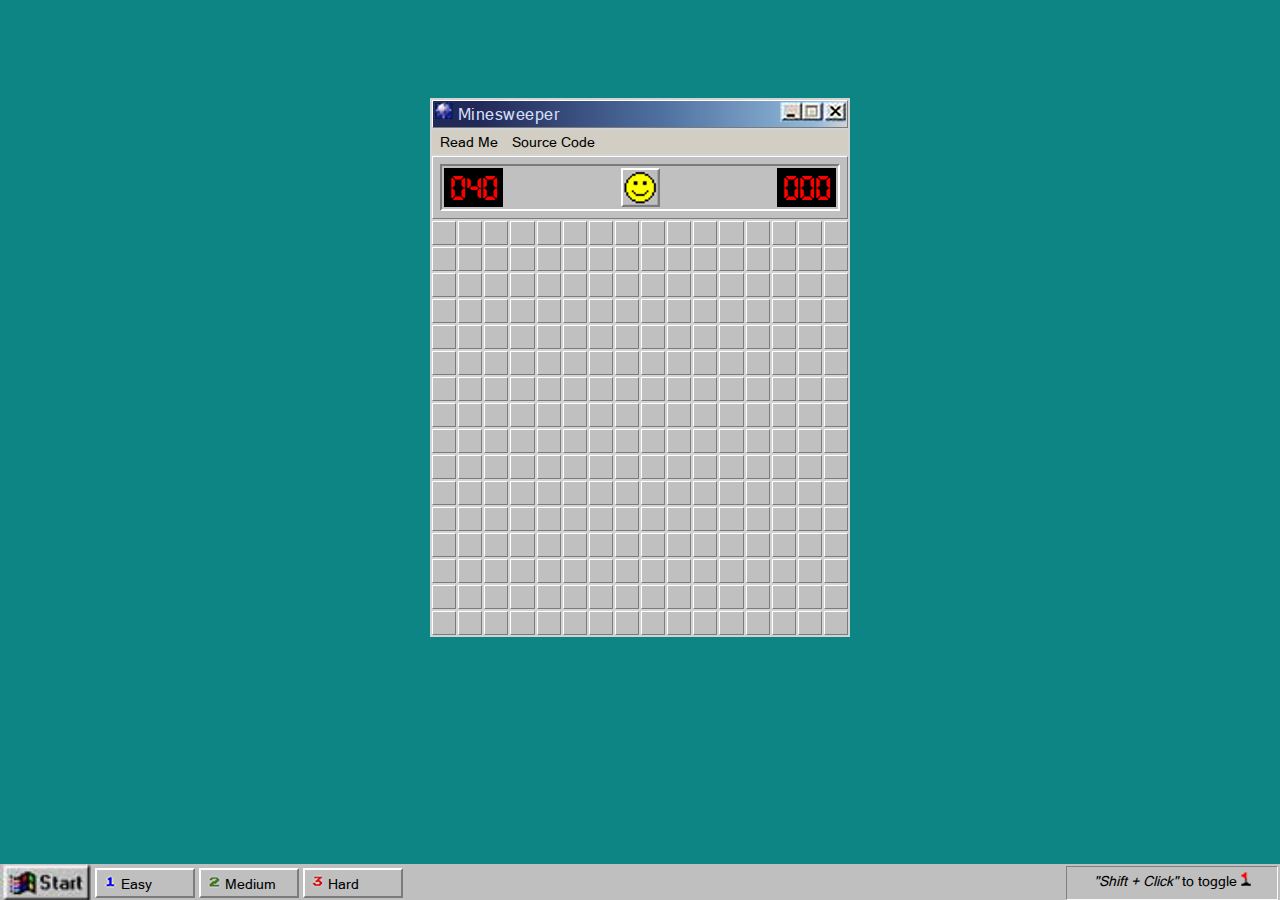
==== minesweeper-master/index.html @ 4d748d47 "change" ====
<!DOCTYPE html>
<html lang="en">
<head>
    <meta charset="UTF-8">
    <meta name="viewport" content="width=device-width, initial-scale=1.0">
    <meta http-equiv="X-UA-Compatible" content="ie=edge">
    <title>Minesweeper</title>
    <link rel="stylesheet" href="css/main.css">
    <script
    src="https://code.jquery.com/jquery-3.2.1.min.js"
    integrity="sha256-hwg4gsxgFZhOsEEamdOYGBf13FyQuiTwlAQgxVSNgt4="
    crossorigin="anonymous"></script>
</head>
<body>   
    <div class="flex-container">
        <div class="game-board">
            <br>
                <table id="board"></table>
        </div>
    </div>
        <section id="footer">
            <div id="start"><img src="images/start.png"></div>
            <div id="size-btns">
                <div id="size-btns"><button id="size-9"><img src="images/easy.png"> Easy</button></div> 
                <div id="size-btns"><button id="size-16"><img src="images/medium.png"> Medium</button></div> 
                <div id="size-btns"><button id="size-30"><img src="images/hard.png"> Hard</button></div>
            </div>
            <div id="clock"><em>"Shift + Click"</em></strong> to toggle <img src="images/flag.png"></div>
        </section>
    <script src="js/cell.js"></script>
    <script src="js/main.js"></script>
</body>
</html>
---- minesweeper-master/css/main.css ----
@font-face {
    font-family: "Digital Dismay";
    src: url("./digital-dismay.otf") format("truetype");
}

@font-face {
    font-family: "Press Start";
    src: url("./prstart.ttf");
}

@font-face {
    font-family: "MS Sans Serif";
    src: url("./micross.ttf");
}

* {
    -o-user-select: none;
    user-select: none;
}

body {
    background-color: #0D8584;
}

#board {
    background-color: lightgray;
}

button {
    font-family: 'MS Sans Serif';
    text-align: left;
    font-size: 14px;
    height: 30px;
    width: 100px;
    background-color: #BFBFBF;
    color: black;
    border-bottom: 2px solid #7B7B7B;
    border-left: 2px solid #ffffff;
    border-top: 2px solid #ffffff;
    border-right: 2px solid #7B7B7B;
}

button:hover {
    background-color: lightgray;
    color: slategray;
    cursor: pointer;
}

#clock {
    font-family: 'MS Sans Serif';
    font-size: 14px;
    display: inline;
    float: right;
    border-top: 1.5px solid #808080;
    border-left: 1.5px solid #808080;
    border-right: 1.5px solid #FAFAFA;
    border-bottom: 1.5px solid #FAFAFA;
    /* height: 28px; */
    width: 200px;
    height: 22px;
    margin: 2px;
    padding: 5px;
}

.flex-container {
    display: flex;
    justify-content: center;
    margin: 80px 10px;
}

#folder1 {
    display: inline;
    padding-right: 10px;
}

#folder2 {
    display: inline;
    padding-right: 10px;
}

#folder-bar {
    background-color: #D3CEC4;
    border: none;
    text-align: left;
    padding: 2px 8px;
}

#footer {
    text-align: center;
    position: fixed;
    height: 36px;
    background-color: #BFBFBF;
    bottom: 0px;
    left: 0px;
    right: 0px;
    margin-bottom: 0px;
}

.menu a {
    font-family: 'MS Sans Serif';
    color: black;
    text-decoration: none;
    font-size: 14px;
    letter-spacing: 0;
}

#reset {
    text-align: center;
    width: 35px;
    height: 35px;
    border-top: 2px solid #ffffff;
    border-right: 2px solid #7B7B7B;
    border-bottom: 2px solid #7B7B7B;
    border-left: 2px solid #ffffff;
}

.revealed {
    font-family: "Press Start";
    background-color: #C0C0C0;
    font-size: 80%;
    text-align: center;
    border: none;
}

#reset:hover {
    text-align: center;
    cursor: pointer;
}

.sidebar {
    vertical-align: top;
    max-width: 300px;
    margin: 0 30px;
}

#size-btns {
    float: left;
    display: inline;
    margin: 2px;
}

#start {
    float: left;
}

#status-bar  {
    display: flex;
    flex-direction: row;
    justify-content: space-between;
    padding: 2px;
    margin: 6px;
    border-top: 2px solid #7B7B7B;
    border-right: 2px solid #ffffff;
    border-bottom: 2px solid #ffffff;
    border-left: 2px solid #7B7B7B;
}

td {
    height: 20px;
    width: 20px;
    background-color: #C0C0C0;
    border: 1.5px solid;
    border-top-color: #ffffff;
    border-right-color: #7B7B7B;
    border-bottom-color: #7B7B7B;
    border-left-color: #ffffff;
    text-align: center;
    vertical-align: middle;
}

#timer, #bomb-counter {
    font-family: 'Digital Dismay';
    font-size: 35px;
    letter-spacing: 1px;
    color: red;
    background-color: black;
    text-align: center;
    padding: 4px 4px 0 7px;
    line-height: 1em;
}

#window-controls {
    float: right;
    cursor: pointer;
}

#window-title {
    font-family: 'MS Sans Serif';
    letter-spacing: .5px;
    float: left;
    color: #D5DEF3;
    font-size: 16px;
}

#window-title-bar {
    background: -moz-linear-gradient(left, rgba(33,41,89,1) 0%, rgba(33,41,89,1) 11%, rgba(80,114,161,1) 56%, rgba(117,172,219,0.7) 92%, rgba(125,185,232,0) 100%); /* FF3.6-15 */
    background: -webkit-linear-gradient(left, rgba(33,41,89,1) 0%,rgba(33,41,89,1) 11%,rgba(80,114,161,1) 56%,rgba(117,172,219,0.7) 92%,rgba(125,185,232,0) 100%); /* Chrome10-25,Safari5.1-6 */
    background: linear-gradient(to right, rgba(33,41,89,1) 0%,rgba(33,41,89,1) 11%,rgba(80,114,161,1) 56%,rgba(117,172,219,0.7) 92%,rgba(125,185,232,0) 100%); /* W3C, IE10+, FF16+, Chrome26+, Opera12+, Safari7+ */
    filter: progid:DXImageTransform.Microsoft.gradient( startColorstr='#212959', endColorstr='#007db9e8',GradientType=1 ); /* IE6-9 */
}
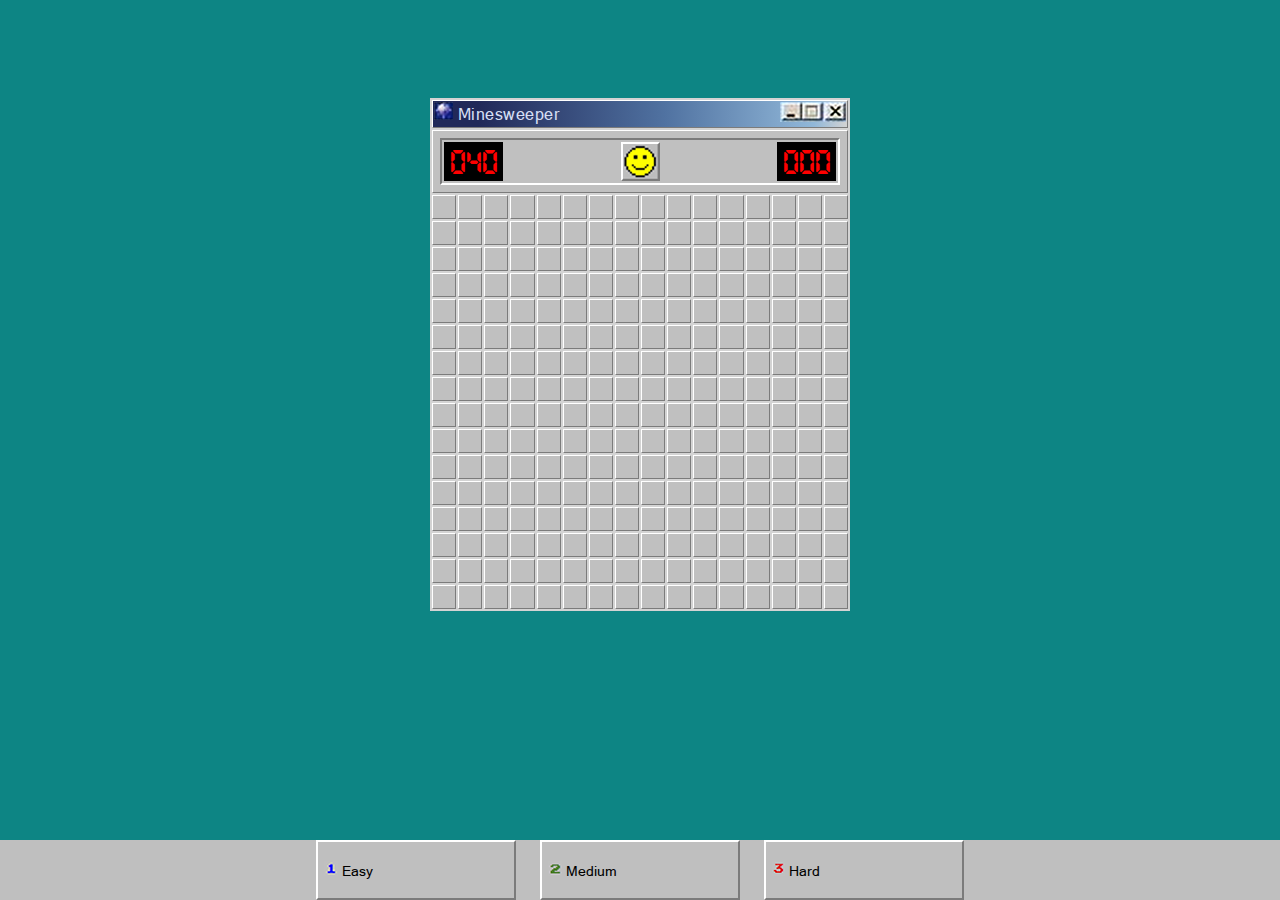
==== commit 3a949a81: "minesweeper Update" ====
--- a/minesweeper-master/index.html
+++ b/minesweeper-master/index.html
@@ -1,15 +1,15 @@
 <!DOCTYPE html>
-<html lang="en">
+<html lang="jp">
 <head>
     <meta charset="UTF-8">
     <meta name="viewport" content="width=device-width, initial-scale=1.0">
     <meta http-equiv="X-UA-Compatible" content="ie=edge">
     <title>Minesweeper</title>
     <link rel="stylesheet" href="css/main.css">
-    <script
+    <!--<script
     src="https://code.jquery.com/jquery-3.2.1.min.js"
     integrity="sha256-hwg4gsxgFZhOsEEamdOYGBf13FyQuiTwlAQgxVSNgt4="
-    crossorigin="anonymous"></script>
+    crossorigin="anonymous"></script>-->
 </head>
 <body>   
     <div class="flex-container">
@@ -19,13 +19,13 @@
         </div>
     </div>
         <section id="footer">
-            <div id="start"><img src="images/start.png"></div>
+            <!--<div id="start"><img src="images/start.png"></div-->
             <div id="size-btns">
                 <div id="size-btns"><button id="size-9"><img src="images/easy.png"> Easy</button></div> 
                 <div id="size-btns"><button id="size-16"><img src="images/medium.png"> Medium</button></div> 
                 <div id="size-btns"><button id="size-30"><img src="images/hard.png"> Hard</button></div>
             </div>
-            <div id="clock"><em>"Shift + Click"</em></strong> to toggle <img src="images/flag.png"></div>
+            <!--<div id="clock"><em>"Shift + Click"</em></strong> to toggle <img src="images/flag.png"></div>-->
         </section>
     <script src="js/cell.js"></script>
     <script src="js/main.js"></script>
--- a/minesweeper-master/css/main.css
+++ b/minesweeper-master/css/main.css
@@ -30,8 +30,8 @@
     font-family: 'MS Sans Serif';
     text-align: left;
     font-size: 14px;
-    height: 30px;
-    width: 100px;
+    height: 60px;
+    width: 200px;
     background-color: #BFBFBF;
     color: black;
     border-bottom: 2px solid #7B7B7B;
@@ -88,7 +88,7 @@
 #footer {
     text-align: center;
     position: fixed;
-    height: 36px;
+    height: 60px;
     background-color: #BFBFBF;
     bottom: 0px;
     left: 0px;
@@ -134,9 +134,9 @@
 }
 
 #size-btns {
-    float: left;
-    display: inline;
-    margin: 2px;
+    float: center;
+    display: inline;
+    margin: 10px;
 }
 
 #start {
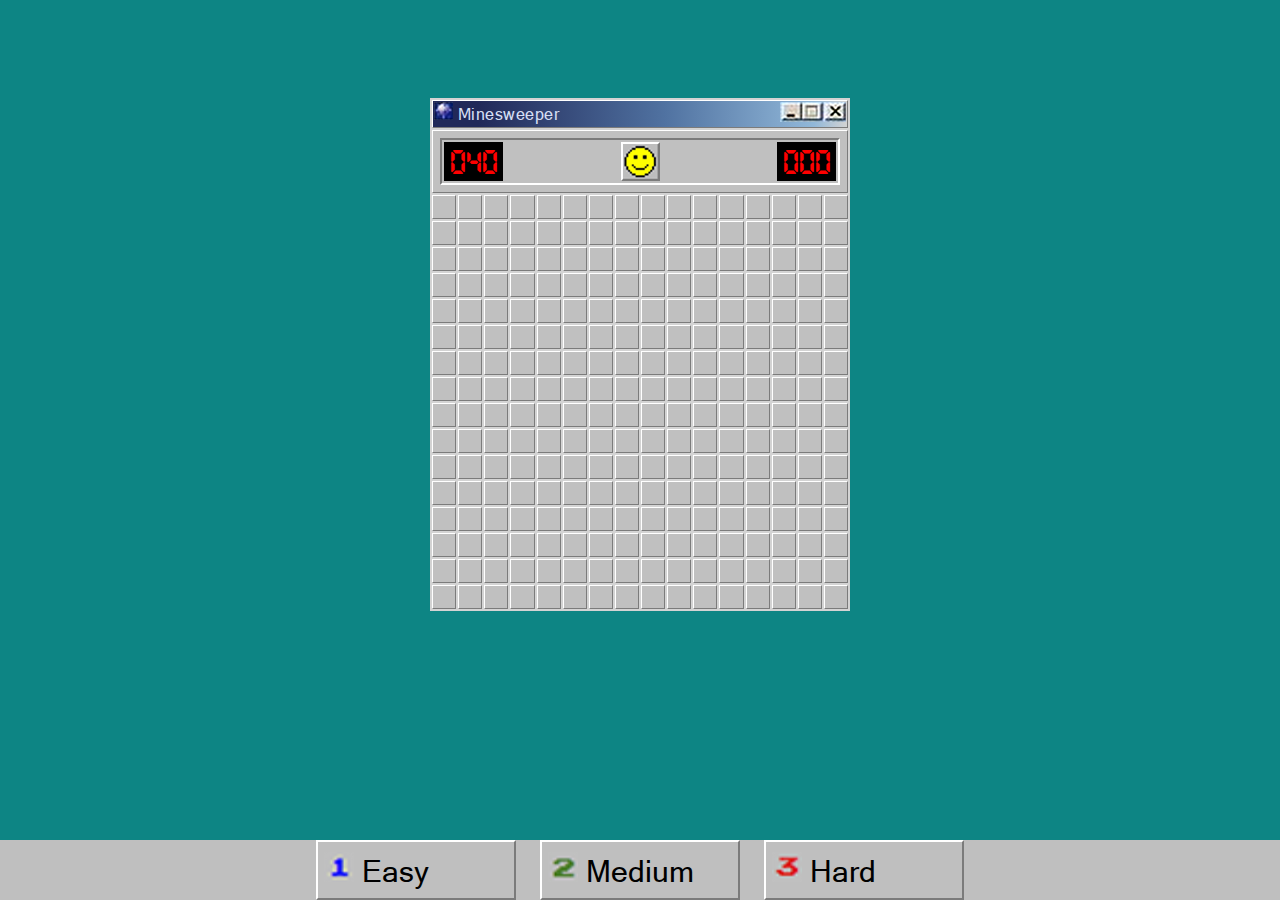
==== commit 860221d3: "Add files via upload" ====
--- a/minesweeper-master/index.html
+++ b/minesweeper-master/index.html
@@ -1,33 +1,33 @@
-<!DOCTYPE html>
-<html lang="jp">
-<head>
-    <meta charset="UTF-8">
-    <meta name="viewport" content="width=device-width, initial-scale=1.0">
-    <meta http-equiv="X-UA-Compatible" content="ie=edge">
-    <title>Minesweeper</title>
-    <link rel="stylesheet" href="css/main.css">
-    <!--<script
-    src="https://code.jquery.com/jquery-3.2.1.min.js"
-    integrity="sha256-hwg4gsxgFZhOsEEamdOYGBf13FyQuiTwlAQgxVSNgt4="
-    crossorigin="anonymous"></script>-->
-</head>
-<body>   
-    <div class="flex-container">
-        <div class="game-board">
-            <br>
-                <table id="board"></table>
-        </div>
-    </div>
-        <section id="footer">
-            <!--<div id="start"><img src="images/start.png"></div-->
-            <div id="size-btns">
-                <div id="size-btns"><button id="size-9"><img src="images/easy.png"> Easy</button></div> 
-                <div id="size-btns"><button id="size-16"><img src="images/medium.png"> Medium</button></div> 
-                <div id="size-btns"><button id="size-30"><img src="images/hard.png"> Hard</button></div>
-            </div>
-            <!--<div id="clock"><em>"Shift + Click"</em></strong> to toggle <img src="images/flag.png"></div>-->
-        </section>
-    <script src="js/cell.js"></script>
-    <script src="js/main.js"></script>
-</body>
+<!DOCTYPE html>
+<html lang="jp">
+<head>
+    <meta charset="UTF-8">
+    <meta name="viewport" content="width=device-width, initial-scale=1.0">
+    <meta http-equiv="X-UA-Compatible" content="ie=edge">
+    <title>Minesweeper</title>
+    <link rel="stylesheet" href="css/main.css">
+    <!--<script
+    src="https://code.jquery.com/jquery-3.2.1.min.js"
+    integrity="sha256-hwg4gsxgFZhOsEEamdOYGBf13FyQuiTwlAQgxVSNgt4="
+    crossorigin="anonymous"></script>-->
+</head>
+<body>   
+    <div class="flex-container">
+        <div class="game-board">
+            <br>
+                <table id="board"></table>
+        </div>
+    </div>
+        <section id="footer">
+            <!--<div id="start"><img src="images/start.png"></div-->
+            <div id="size-btns">
+                <div id="size-btns"><button id="size-9"><img src="images/easy.png" width="30" height="30"> Easy</button></div> 
+                <div id="size-btns"><button id="size-16"><img src="images/medium.png" width="30" height="30"> Medium</button></div> 
+                <div id="size-btns"><button id="size-30"><img src="images/hard.png" width="30" height="30"> Hard</button></div>
+            </div>
+            <!--<div id="clock"><em>"Shift + Click"</em></strong> to toggle <img src="images/flag.png"></div>-->
+        </section>
+    <script src="js/cell.js"></script>
+    <script src="js/main.js"></script>
+</body>
 </html>--- a/minesweeper-master/css/main.css
+++ b/minesweeper-master/css/main.css
@@ -1,200 +1,200 @@
-@font-face {
-    font-family: "Digital Dismay";
-    src: url("./digital-dismay.otf") format("truetype");
-}
-
-@font-face {
-    font-family: "Press Start";
-    src: url("./prstart.ttf");
-}
-
-@font-face {
-    font-family: "MS Sans Serif";
-    src: url("./micross.ttf");
-}
-
-* {
-    -o-user-select: none;
-    user-select: none;
-}
-
-body {
-    background-color: #0D8584;
-}
-
-#board {
-    background-color: lightgray;
-}
-
-button {
-    font-family: 'MS Sans Serif';
-    text-align: left;
-    font-size: 14px;
-    height: 60px;
-    width: 200px;
-    background-color: #BFBFBF;
-    color: black;
-    border-bottom: 2px solid #7B7B7B;
-    border-left: 2px solid #ffffff;
-    border-top: 2px solid #ffffff;
-    border-right: 2px solid #7B7B7B;
-}
-
-button:hover {
-    background-color: lightgray;
-    color: slategray;
-    cursor: pointer;
-}
-
-#clock {
-    font-family: 'MS Sans Serif';
-    font-size: 14px;
-    display: inline;
-    float: right;
-    border-top: 1.5px solid #808080;
-    border-left: 1.5px solid #808080;
-    border-right: 1.5px solid #FAFAFA;
-    border-bottom: 1.5px solid #FAFAFA;
-    /* height: 28px; */
-    width: 200px;
-    height: 22px;
-    margin: 2px;
-    padding: 5px;
-}
-
-.flex-container {
-    display: flex;
-    justify-content: center;
-    margin: 80px 10px;
-}
-
-#folder1 {
-    display: inline;
-    padding-right: 10px;
-}
-
-#folder2 {
-    display: inline;
-    padding-right: 10px;
-}
-
-#folder-bar {
-    background-color: #D3CEC4;
-    border: none;
-    text-align: left;
-    padding: 2px 8px;
-}
-
-#footer {
-    text-align: center;
-    position: fixed;
-    height: 60px;
-    background-color: #BFBFBF;
-    bottom: 0px;
-    left: 0px;
-    right: 0px;
-    margin-bottom: 0px;
-}
-
-.menu a {
-    font-family: 'MS Sans Serif';
-    color: black;
-    text-decoration: none;
-    font-size: 14px;
-    letter-spacing: 0;
-}
-
-#reset {
-    text-align: center;
-    width: 35px;
-    height: 35px;
-    border-top: 2px solid #ffffff;
-    border-right: 2px solid #7B7B7B;
-    border-bottom: 2px solid #7B7B7B;
-    border-left: 2px solid #ffffff;
-}
-
-.revealed {
-    font-family: "Press Start";
-    background-color: #C0C0C0;
-    font-size: 80%;
-    text-align: center;
-    border: none;
-}
-
-#reset:hover {
-    text-align: center;
-    cursor: pointer;
-}
-
-.sidebar {
-    vertical-align: top;
-    max-width: 300px;
-    margin: 0 30px;
-}
-
-#size-btns {
-    float: center;
-    display: inline;
-    margin: 10px;
-}
-
-#start {
-    float: left;
-}
-
-#status-bar  {
-    display: flex;
-    flex-direction: row;
-    justify-content: space-between;
-    padding: 2px;
-    margin: 6px;
-    border-top: 2px solid #7B7B7B;
-    border-right: 2px solid #ffffff;
-    border-bottom: 2px solid #ffffff;
-    border-left: 2px solid #7B7B7B;
-}
-
-td {
-    height: 20px;
-    width: 20px;
-    background-color: #C0C0C0;
-    border: 1.5px solid;
-    border-top-color: #ffffff;
-    border-right-color: #7B7B7B;
-    border-bottom-color: #7B7B7B;
-    border-left-color: #ffffff;
-    text-align: center;
-    vertical-align: middle;
-}
-
-#timer, #bomb-counter {
-    font-family: 'Digital Dismay';
-    font-size: 35px;
-    letter-spacing: 1px;
-    color: red;
-    background-color: black;
-    text-align: center;
-    padding: 4px 4px 0 7px;
-    line-height: 1em;
-}
-
-#window-controls {
-    float: right;
-    cursor: pointer;
-}
-
-#window-title {
-    font-family: 'MS Sans Serif';
-    letter-spacing: .5px;
-    float: left;
-    color: #D5DEF3;
-    font-size: 16px;
-}
-
-#window-title-bar {
-    background: -moz-linear-gradient(left, rgba(33,41,89,1) 0%, rgba(33,41,89,1) 11%, rgba(80,114,161,1) 56%, rgba(117,172,219,0.7) 92%, rgba(125,185,232,0) 100%); /* FF3.6-15 */
-    background: -webkit-linear-gradient(left, rgba(33,41,89,1) 0%,rgba(33,41,89,1) 11%,rgba(80,114,161,1) 56%,rgba(117,172,219,0.7) 92%,rgba(125,185,232,0) 100%); /* Chrome10-25,Safari5.1-6 */
-    background: linear-gradient(to right, rgba(33,41,89,1) 0%,rgba(33,41,89,1) 11%,rgba(80,114,161,1) 56%,rgba(117,172,219,0.7) 92%,rgba(125,185,232,0) 100%); /* W3C, IE10+, FF16+, Chrome26+, Opera12+, Safari7+ */
-    filter: progid:DXImageTransform.Microsoft.gradient( startColorstr='#212959', endColorstr='#007db9e8',GradientType=1 ); /* IE6-9 */
+@font-face {
+    font-family: "Digital Dismay";
+    src: url("./digital-dismay.otf") format("truetype");
+}
+
+@font-face {
+    font-family: "Press Start";
+    src: url("./prstart.ttf");
+}
+
+@font-face {
+    font-family: "MS Sans Serif";
+    src: url("./micross.ttf");
+}
+
+* {
+    -o-user-select: none;
+    user-select: none;
+}
+
+body {
+    background-color: #0D8584;
+}
+
+#board {
+    background-color: lightgray;
+}
+
+button {
+    font-family: 'MS Sans Serif';
+    text-align: left;
+    font-size: 30px;
+    height: 60px;
+    width: 200px;
+    background-color: #BFBFBF;
+    color: black;
+    border-bottom: 2px solid #7B7B7B;
+    border-left: 2px solid #ffffff;
+    border-top: 2px solid #ffffff;
+    border-right: 2px solid #7B7B7B;
+}
+
+button:hover {
+    background-color: lightgray;
+    color: slategray;
+    cursor: pointer;
+}
+
+#clock {
+    font-family: 'MS Sans Serif';
+    font-size: 14px;
+    display: inline;
+    float: right;
+    border-top: 1.5px solid #808080;
+    border-left: 1.5px solid #808080;
+    border-right: 1.5px solid #FAFAFA;
+    border-bottom: 1.5px solid #FAFAFA;
+    /* height: 28px; */
+    width: 200px;
+    height: 22px;
+    margin: 2px;
+    padding: 5px;
+}
+
+.flex-container {
+    display: flex;
+    justify-content: center;
+    margin: 80px 10px;
+}
+
+#folder1 {
+    display: inline;
+    padding-right: 10px;
+}
+
+#folder2 {
+    display: inline;
+    padding-right: 10px;
+}
+
+#folder-bar {
+    background-color: #D3CEC4;
+    border: none;
+    text-align: left;
+    padding: 2px 8px;
+}
+
+#footer {
+    text-align: center;
+    position: fixed;
+    height: 60px;
+    background-color: #BFBFBF;
+    bottom: 0px;
+    left: 0px;
+    right: 0px;
+    margin-bottom: 0px;
+}
+
+.menu a {
+    font-family: 'MS Sans Serif';
+    color: black;
+    text-decoration: none;
+    font-size: 14px;
+    letter-spacing: 0;
+}
+
+#reset {
+    text-align: center;
+    width: 35px;
+    height: 35px;
+    border-top: 2px solid #ffffff;
+    border-right: 2px solid #7B7B7B;
+    border-bottom: 2px solid #7B7B7B;
+    border-left: 2px solid #ffffff;
+}
+
+.revealed {
+    font-family: "Press Start";
+    background-color: #C0C0C0;
+    font-size: 80%;
+    text-align: center;
+    border: none;
+}
+
+#reset:hover {
+    text-align: center;
+    cursor: pointer;
+}
+
+.sidebar {
+    vertical-align: top;
+    max-width: 300px;
+    margin: 0 30px;
+}
+
+#size-btns {
+    float: center;
+    display: inline;
+    margin: 10px;
+}
+
+#start {
+    float: left;
+}
+
+#status-bar  {
+    display: flex;
+    flex-direction: row;
+    justify-content: space-between;
+    padding: 2px;
+    margin: 6px;
+    border-top: 2px solid #7B7B7B;
+    border-right: 2px solid #ffffff;
+    border-bottom: 2px solid #ffffff;
+    border-left: 2px solid #7B7B7B;
+}
+
+td {
+    height: 20px;
+    width: 20px;
+    background-color: #C0C0C0;
+    border: 1.5px solid;
+    border-top-color: #ffffff;
+    border-right-color: #7B7B7B;
+    border-bottom-color: #7B7B7B;
+    border-left-color: #ffffff;
+    text-align: center;
+    vertical-align: middle;
+}
+
+#timer, #bomb-counter {
+    font-family: 'Digital Dismay';
+    font-size: 35px;
+    letter-spacing: 1px;
+    color: red;
+    background-color: black;
+    text-align: center;
+    padding: 4px 4px 0 7px;
+    line-height: 1em;
+}
+
+#window-controls {
+    float: right;
+    cursor: pointer;
+}
+
+#window-title {
+    font-family: 'MS Sans Serif';
+    letter-spacing: .5px;
+    float: left;
+    color: #D5DEF3;
+    font-size: 16px;
+}
+
+#window-title-bar {
+    background: -moz-linear-gradient(left, rgba(33,41,89,1) 0%, rgba(33,41,89,1) 11%, rgba(80,114,161,1) 56%, rgba(117,172,219,0.7) 92%, rgba(125,185,232,0) 100%); /* FF3.6-15 */
+    background: -webkit-linear-gradient(left, rgba(33,41,89,1) 0%,rgba(33,41,89,1) 11%,rgba(80,114,161,1) 56%,rgba(117,172,219,0.7) 92%,rgba(125,185,232,0) 100%); /* Chrome10-25,Safari5.1-6 */
+    background: linear-gradient(to right, rgba(33,41,89,1) 0%,rgba(33,41,89,1) 11%,rgba(80,114,161,1) 56%,rgba(117,172,219,0.7) 92%,rgba(125,185,232,0) 100%); /* W3C, IE10+, FF16+, Chrome26+, Opera12+, Safari7+ */
+    filter: progid:DXImageTransform.Microsoft.gradient( startColorstr='#212959', endColorstr='#007db9e8',GradientType=1 ); /* IE6-9 */
 }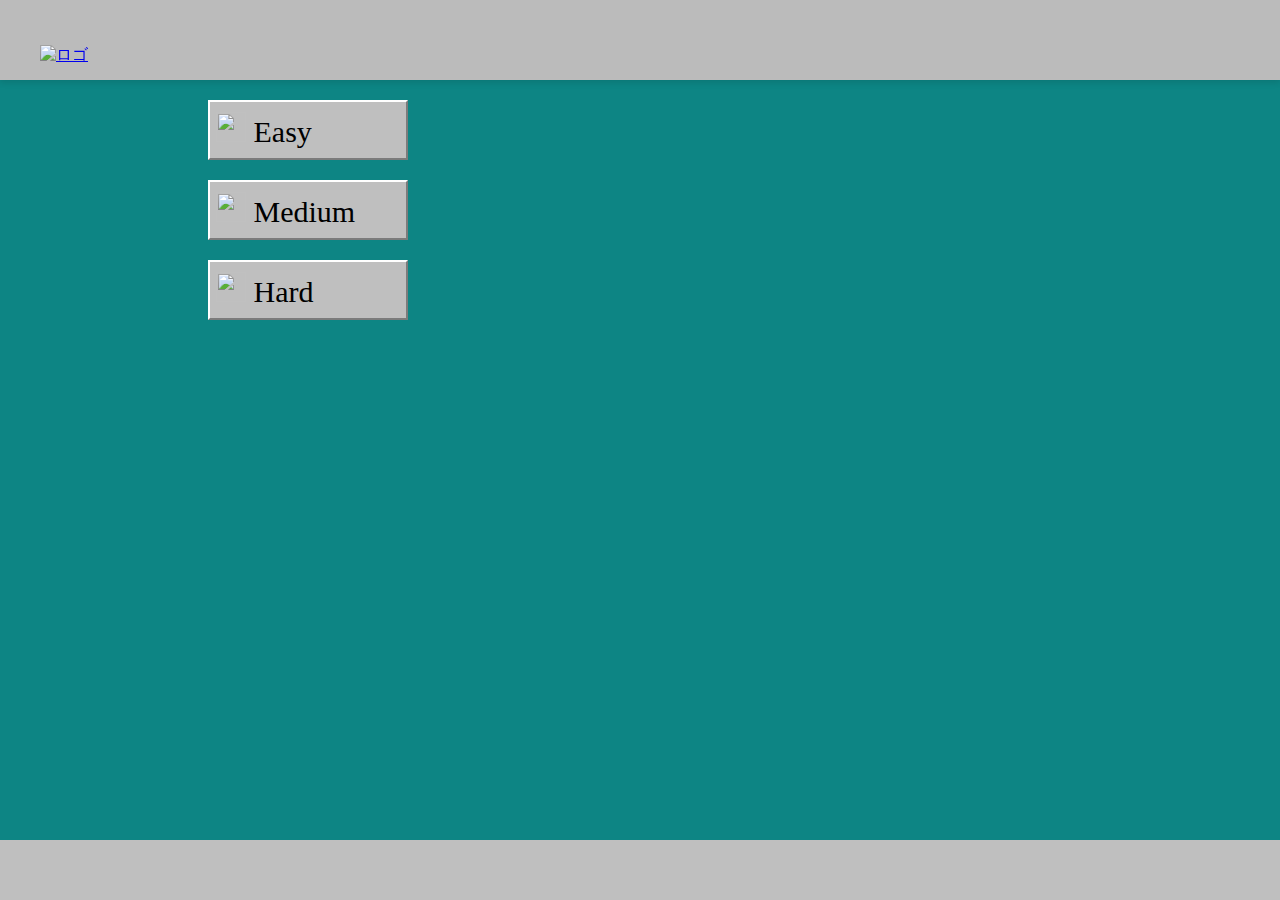
==== commit 0176eebe: "変更" ====
--- a/minesweeper-master/index.html
+++ b/minesweeper-master/index.html
@@ -1,33 +1,44 @@
-<!DOCTYPE html>
-<html lang="jp">
-<head>
-    <meta charset="UTF-8">
-    <meta name="viewport" content="width=device-width, initial-scale=1.0">
-    <meta http-equiv="X-UA-Compatible" content="ie=edge">
-    <title>Minesweeper</title>
-    <link rel="stylesheet" href="css/main.css">
-    <!--<script
-    src="https://code.jquery.com/jquery-3.2.1.min.js"
-    integrity="sha256-hwg4gsxgFZhOsEEamdOYGBf13FyQuiTwlAQgxVSNgt4="
-    crossorigin="anonymous"></script>-->
-</head>
-<body>   
-    <div class="flex-container">
-        <div class="game-board">
-            <br>
-                <table id="board"></table>
-        </div>
-    </div>
-        <section id="footer">
-            <!--<div id="start"><img src="images/start.png"></div-->
-            <div id="size-btns">
-                <div id="size-btns"><button id="size-9"><img src="images/easy.png" width="30" height="30"> Easy</button></div> 
-                <div id="size-btns"><button id="size-16"><img src="images/medium.png" width="30" height="30"> Medium</button></div> 
-                <div id="size-btns"><button id="size-30"><img src="images/hard.png" width="30" height="30"> Hard</button></div>
-            </div>
-            <!--<div id="clock"><em>"Shift + Click"</em></strong> to toggle <img src="images/flag.png"></div>-->
-        </section>
-    <script src="js/cell.js"></script>
-    <script src="js/main.js"></script>
-</body>
+<!DOCTYPE html>
+<html lang="jp">
+<head>
+    <meta charset="UTF-8">
+    <meta name="viewport" content="width=device-width, initial-scale=1.0">
+    <meta http-equiv="X-UA-Compatible" content="ie=edge">
+    <title>Minesweeper</title>
+    <link rel="stylesheet" href="css/main.css">
+    <!--<script
+    src="https://code.jquery.com/jquery-3.2.1.min.js"
+    integrity="sha256-hwg4gsxgFZhOsEEamdOYGBf13FyQuiTwlAQgxVSNgt4="
+    crossorigin="anonymous"></script>-->
+</head>
+<body>
+    <div id="size-btns">
+        <div id="size-btns"><button id="size-9"><img src="images/easy.png" width="30" height="30"> Easy</button></div> 
+        <div id="size-btns"><button id="size-16"><img src="images/medium.png" width="30" height="30"> Medium</button></div> 
+        <div id="size-btns"><button id="size-30"><img src="images/hard.png" width="30" height="30"> Hard</button></div>
+    </div>
+    
+    <header class="header">
+        <div class="header-inner">
+            <a class="header-logo" href="index.html">
+                <img src="images/common/logo.png" alt="ロゴ">
+            </a>
+    </header>
+
+    <div class="flex-container">
+        <div class="game-board">
+            <br>
+                <table id="board"></table>
+        </div>
+    </div>
+
+
+        <section id="footer">
+            <!--<div id="start"><img src="images/start.png"></div-->
+
+            <!--<div id="clock"><em>"Shift + Click"</em></strong> to toggle <img src="images/flag.png"></div>-->
+        </section>
+    <script src="js/cell.js"></script>
+    <script src="js/main.js"></script>
+</body>
 </html>--- a/minesweeper-master/css/main.css
+++ b/minesweeper-master/css/main.css
@@ -1,200 +1,233 @@
-@font-face {
-    font-family: "Digital Dismay";
-    src: url("./digital-dismay.otf") format("truetype");
-}
-
-@font-face {
-    font-family: "Press Start";
-    src: url("./prstart.ttf");
-}
-
-@font-face {
-    font-family: "MS Sans Serif";
-    src: url("./micross.ttf");
-}
-
-* {
-    -o-user-select: none;
-    user-select: none;
-}
-
-body {
-    background-color: #0D8584;
-}
-
-#board {
-    background-color: lightgray;
-}
-
-button {
-    font-family: 'MS Sans Serif';
-    text-align: left;
-    font-size: 30px;
-    height: 60px;
-    width: 200px;
-    background-color: #BFBFBF;
-    color: black;
-    border-bottom: 2px solid #7B7B7B;
-    border-left: 2px solid #ffffff;
-    border-top: 2px solid #ffffff;
-    border-right: 2px solid #7B7B7B;
-}
-
-button:hover {
-    background-color: lightgray;
-    color: slategray;
-    cursor: pointer;
-}
-
-#clock {
-    font-family: 'MS Sans Serif';
-    font-size: 14px;
-    display: inline;
-    float: right;
-    border-top: 1.5px solid #808080;
-    border-left: 1.5px solid #808080;
-    border-right: 1.5px solid #FAFAFA;
-    border-bottom: 1.5px solid #FAFAFA;
-    /* height: 28px; */
-    width: 200px;
-    height: 22px;
-    margin: 2px;
-    padding: 5px;
-}
-
-.flex-container {
-    display: flex;
-    justify-content: center;
-    margin: 80px 10px;
-}
-
-#folder1 {
-    display: inline;
-    padding-right: 10px;
-}
-
-#folder2 {
-    display: inline;
-    padding-right: 10px;
-}
-
-#folder-bar {
-    background-color: #D3CEC4;
-    border: none;
-    text-align: left;
-    padding: 2px 8px;
-}
-
-#footer {
-    text-align: center;
-    position: fixed;
-    height: 60px;
-    background-color: #BFBFBF;
-    bottom: 0px;
-    left: 0px;
-    right: 0px;
-    margin-bottom: 0px;
-}
-
-.menu a {
-    font-family: 'MS Sans Serif';
-    color: black;
-    text-decoration: none;
-    font-size: 14px;
-    letter-spacing: 0;
-}
-
-#reset {
-    text-align: center;
-    width: 35px;
-    height: 35px;
-    border-top: 2px solid #ffffff;
-    border-right: 2px solid #7B7B7B;
-    border-bottom: 2px solid #7B7B7B;
-    border-left: 2px solid #ffffff;
-}
-
-.revealed {
-    font-family: "Press Start";
-    background-color: #C0C0C0;
-    font-size: 80%;
-    text-align: center;
-    border: none;
-}
-
-#reset:hover {
-    text-align: center;
-    cursor: pointer;
-}
-
-.sidebar {
-    vertical-align: top;
-    max-width: 300px;
-    margin: 0 30px;
-}
-
-#size-btns {
-    float: center;
-    display: inline;
-    margin: 10px;
-}
-
-#start {
-    float: left;
-}
-
-#status-bar  {
-    display: flex;
-    flex-direction: row;
-    justify-content: space-between;
-    padding: 2px;
-    margin: 6px;
-    border-top: 2px solid #7B7B7B;
-    border-right: 2px solid #ffffff;
-    border-bottom: 2px solid #ffffff;
-    border-left: 2px solid #7B7B7B;
-}
-
-td {
-    height: 20px;
-    width: 20px;
-    background-color: #C0C0C0;
-    border: 1.5px solid;
-    border-top-color: #ffffff;
-    border-right-color: #7B7B7B;
-    border-bottom-color: #7B7B7B;
-    border-left-color: #ffffff;
-    text-align: center;
-    vertical-align: middle;
-}
-
-#timer, #bomb-counter {
-    font-family: 'Digital Dismay';
-    font-size: 35px;
-    letter-spacing: 1px;
-    color: red;
-    background-color: black;
-    text-align: center;
-    padding: 4px 4px 0 7px;
-    line-height: 1em;
-}
-
-#window-controls {
-    float: right;
-    cursor: pointer;
-}
-
-#window-title {
-    font-family: 'MS Sans Serif';
-    letter-spacing: .5px;
-    float: left;
-    color: #D5DEF3;
-    font-size: 16px;
-}
-
-#window-title-bar {
-    background: -moz-linear-gradient(left, rgba(33,41,89,1) 0%, rgba(33,41,89,1) 11%, rgba(80,114,161,1) 56%, rgba(117,172,219,0.7) 92%, rgba(125,185,232,0) 100%); /* FF3.6-15 */
-    background: -webkit-linear-gradient(left, rgba(33,41,89,1) 0%,rgba(33,41,89,1) 11%,rgba(80,114,161,1) 56%,rgba(117,172,219,0.7) 92%,rgba(125,185,232,0) 100%); /* Chrome10-25,Safari5.1-6 */
-    background: linear-gradient(to right, rgba(33,41,89,1) 0%,rgba(33,41,89,1) 11%,rgba(80,114,161,1) 56%,rgba(117,172,219,0.7) 92%,rgba(125,185,232,0) 100%); /* W3C, IE10+, FF16+, Chrome26+, Opera12+, Safari7+ */
-    filter: progid:DXImageTransform.Microsoft.gradient( startColorstr='#212959', endColorstr='#007db9e8',GradientType=1 ); /* IE6-9 */
+@font-face {
+    font-family: "Digital Dismay";
+    src: url("./digital-dismay.otf") format("truetype");
+}
+
+@font-face {
+    font-family: "Press Start";
+    src: url("./prstart.ttf");
+}
+
+@font-face {
+    font-family: "MS Sans Serif";
+    src: url("./micross.ttf");
+}
+
+* {
+    -o-user-select: none;
+    user-select: none;
+}
+
+body {
+    background-color: #0D8584;
+}
+
+#board {
+    background-color: lightgray;
+}
+
+button {
+    font-family: 'MS Sans Serif';
+    text-align: left;
+    font-size: 30px;
+    height: 60px;
+    width: 200px;
+    background-color: #BFBFBF;
+    color: black;
+    border-bottom: 2px solid #7B7B7B;
+    border-left: 2px solid #ffffff;
+    border-top: 2px solid #ffffff;
+    border-right: 2px solid #7B7B7B;
+}
+
+button:hover {
+    background-color: lightgray;
+    color: slategray;
+    cursor: pointer;
+}
+
+#clock {
+    font-family: 'MS Sans Serif';
+    font-size: 14px;
+    display: inline;
+    float: right;
+    border-top: 1.5px solid #808080;
+    border-left: 1.5px solid #808080;
+    border-right: 1.5px solid #FAFAFA;
+    border-bottom: 1.5px solid #FAFAFA;
+    /* height: 28px; */
+    width: 200px;
+    height: 22px;
+    margin: 2px;
+    padding: 5px;
+}
+
+.flex-container {
+    display: flex;
+    justify-content: center;
+    margin: 80px 10px;
+}
+
+#folder1 {
+    display: inline;
+    padding-right: 10px;
+}
+
+#folder2 {
+    display: inline;
+    padding-right: 10px;
+}
+
+#folder-bar {
+    background-color: #D3CEC4;
+    border: none;
+    text-align: left;
+    padding: 2px 8px;
+}
+
+#footer {
+    text-align: center;
+    position: fixed;
+    height: 60px;
+    background-color: #BFBFBF;
+    bottom: 0px;
+    left: 0px;
+    right: 0px;
+    margin-bottom: 0px;
+}
+
+.menu a {
+    font-family: 'MS Sans Serif';
+    color: black;
+    text-decoration: none;
+    font-size: 14px;
+    letter-spacing: 0;
+}
+
+#reset {
+    text-align: center;
+    width: 35px;
+    height: 35px;
+    border-top: 2px solid #ffffff;
+    border-right: 2px solid #7B7B7B;
+    border-bottom: 2px solid #7B7B7B;
+    border-left: 2px solid #ffffff;
+}
+
+.revealed {
+    font-family: "Press Start";
+    background-color: #C0C0C0;
+    font-size: 80%;
+    text-align: center;
+    border: none;
+}
+
+#reset:hover {
+    text-align: center;
+    cursor: pointer;
+}
+
+.sidebar {
+    vertical-align: top;
+    max-width: 300px;
+    margin: 0 30px;
+}
+
+#size-btns {
+    float: left;
+    display: flex;
+    margin: 10px;
+    margin-left: 100px;
+    flex-flow: column;
+}
+
+#start {
+    float: left;
+}
+
+#status-bar  {
+    display: flex;
+    flex-direction: row;
+    justify-content: space-between;
+    padding: 2px;
+    margin: 6px;
+    border-top: 2px solid #7B7B7B;
+    border-right: 2px solid #ffffff;
+    border-bottom: 2px solid #ffffff;
+    border-left: 2px solid #7B7B7B;
+}
+
+td {
+    height: 20px;
+    width: 20px;
+    background-color: #C0C0C0;
+    border: 1.5px solid;
+    border-top-color: #ffffff;
+    border-right-color: #7B7B7B;
+    border-bottom-color: #7B7B7B;
+    border-left-color: #ffffff;
+    text-align: center;
+    vertical-align: middle;
+}
+
+#timer, #bomb-counter {
+    font-family: 'Digital Dismay';
+    font-size: 35px;
+    letter-spacing: 1px;
+    color: red;
+    background-color: black;
+    text-align: center;
+    padding: 4px 4px 0 7px;
+    line-height: 1em;
+}
+
+#window-controls {
+    float: right;
+    cursor: pointer;
+}
+
+#window-title {
+    font-family: 'MS Sans Serif';
+    letter-spacing: .5px;
+    float: left;
+    color: #D5DEF3;
+    font-size: 16px;
+}
+
+#window-title-bar {
+    background: -moz-linear-gradient(left, rgba(33,41,89,1) 0%, rgba(33,41,89,1) 11%, rgba(80,114,161,1) 56%, rgba(117,172,219,0.7) 92%, rgba(125,185,232,0) 100%); /* FF3.6-15 */
+    background: -webkit-linear-gradient(left, rgba(33,41,89,1) 0%,rgba(33,41,89,1) 11%,rgba(80,114,161,1) 56%,rgba(117,172,219,0.7) 92%,rgba(125,185,232,0) 100%); /* Chrome10-25,Safari5.1-6 */
+    background: linear-gradient(to right, rgba(33,41,89,1) 0%,rgba(33,41,89,1) 11%,rgba(80,114,161,1) 56%,rgba(117,172,219,0.7) 92%,rgba(125,185,232,0) 100%); /* W3C, IE10+, FF16+, Chrome26+, Opera12+, Safari7+ */
+    filter: progid:DXImageTransform.Microsoft.gradient( startColorstr='#212959', endColorstr='#007db9e8',GradientType=1 ); /* IE6-9 */
+}
+
+.header {
+    position: fixed;
+    top: 0;
+    left: 0;
+    right: 0;
+    background-color: #bbbbbb;
+    height: 80px;
+    z-index: 10;
+    box-shadow: 0 3px 6px rgba(0, 0, 0, 0.1);
+}
+.header-inner {
+    max-width: 1200px;
+    height: 110px;
+    margin-left: auto;
+    margin-right: auto;
+    padding-left: 40px;
+    padding-right: 40px;
+    display: flex;
+    justify-content: space-between;
+    align-items: center;
+}
+
+.toggle-menu-button {
+    display: none;
+}
+
+.header-logo {
+    display: block;
+    width: 170px;
 }